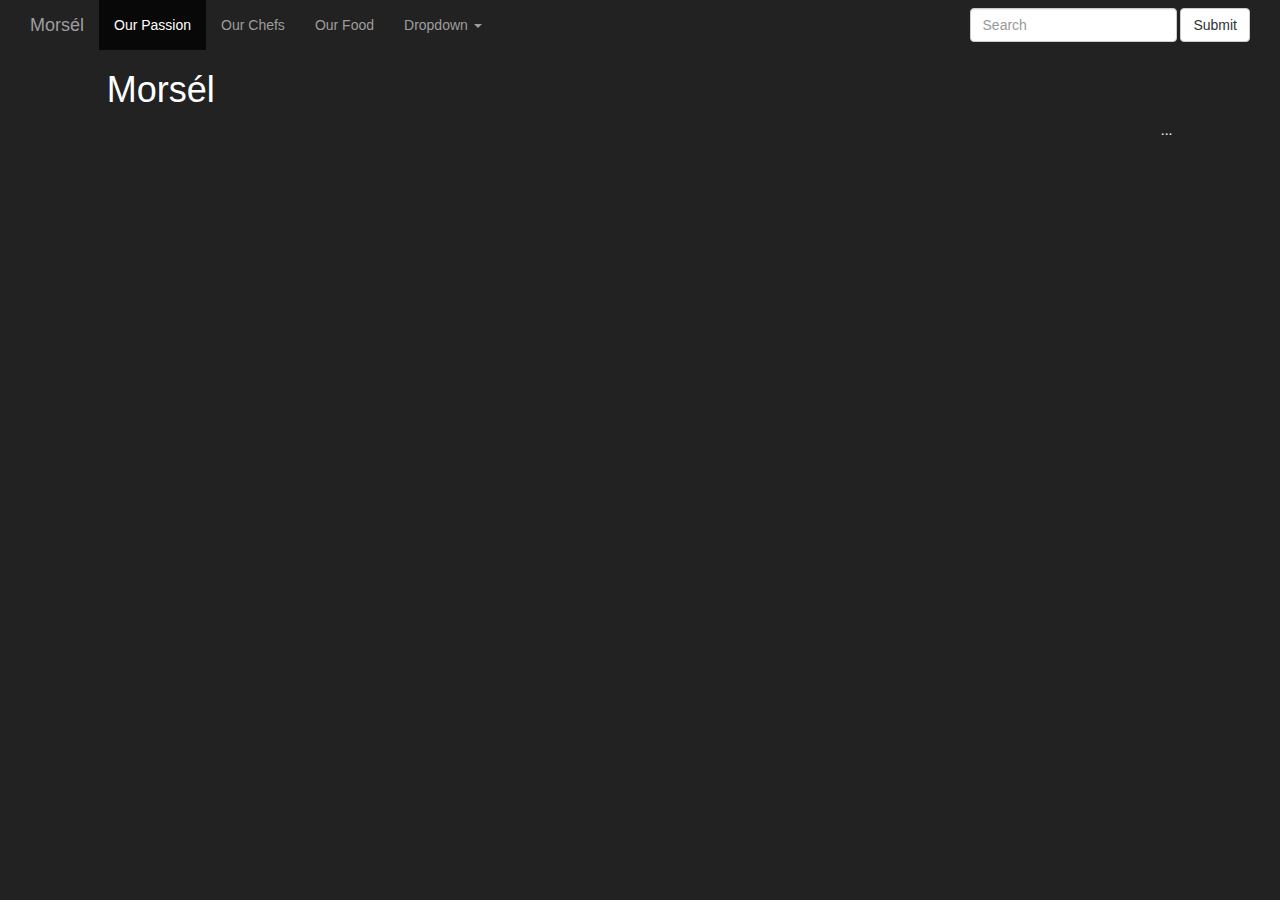
==== src/html/index.html @ 6d454113 "first commit" ====
<!DOCTYPE html>
<html lang="en">
<head>
    <link rel="stylesheet" href="../../bootstrap/dist/css/bootstrap.css" type="text/css">
    <link rel="stylesheet" href="../customCss/styles.css" type="text/css">
    <script src="https://code.jquery.com/jquery-2.2.0.js"></script>
    <script src="../../bootstrap/js/dropdown.js"></script>
</head>
<body class="container-fluid">
<header class="row">
    <nav class="navbar-inverse">
        <div class="container-fluid">
            <!-- Brand and toggle get grouped for better mobile display -->
            <div class="navbar-header">
                <button type="button" class="navbar-toggle collapsed" data-toggle="collapse" data-target="#bs-example-navbar-collapse-1" aria-expanded="false">
                    <span class="sr-only">Toggle navigation</span>
                    <span class="icon-bar"></span>
                    <span class="icon-bar"></span>
                    <span class="icon-bar"></span>
                </button>
                <a class="navbar-brand" href="#">Mors&eacute;l</a>
            </div>

            <!-- Collect the nav links, forms, and other content for toggling -->
            <div class="collapse navbar-collapse" id="bs-example-navbar-collapse-1">
                <ul class="nav navbar-nav">
                    <li class="active"><a href="#">Our Passion <span class="sr-only">(current)</span></a></li>
                    <li><a href="#">Our Chefs </a></li>
                    <li><a href="#">Our Food </a></li>
                    <li class="More...">
                        <a href="#" class="dropdown-toggle" data-toggle="dropdown" role="button" aria-haspopup="true" aria-expanded="false">Dropdown <span class="caret"></span></a>
                        <ul class="dropdown-menu">
                            <li><a href="#">Seasonal Menus</a></li>
                            <li><a href="#">Ask A Question</a></li>
                            <li><a href="#">Suggest Improvements</a></li>
                            <li role="separator" class="divider"></li>
                            <li><a href="#">Book A Table!</a></li>
                            <li role="separator" class="divider"></li>
                            <li><a href="#">Meet Our Team</a></li>
                        </ul>
                    </li>
                </ul>
                <form class="navbar-form navbar-right" role="search">
                    <div class="form-group">
                        <input type="text" class="form-control" placeholder="Search">
                    </div>
                    <button type="submit" class="btn btn-default">Submit</button>
                </form>

            </div><!-- /.navbar-collapse -->
        </div><!-- /.container-fluid -->
    </nav>
    <h1 class="row col-sm-offset-1">Mors&eacute;l</h1>
</header>
<main class="col-md-10 col-sm-offset-1">

</main>


<footer>
    ...
</footer>
</body>

</html>
---- src/customCss/styles.css ----
body {
    background-color: #222222;
    color: #ffffff;
}
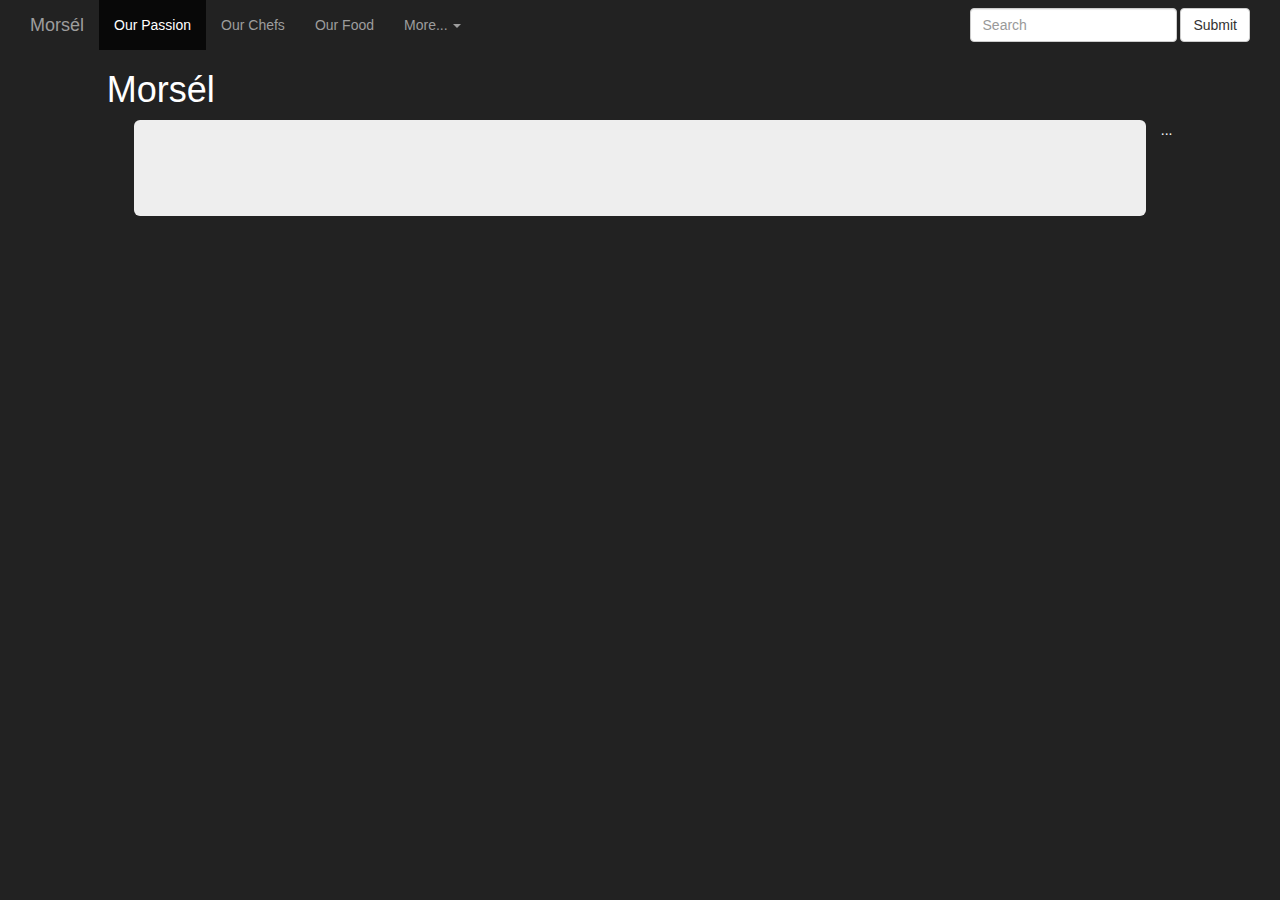
==== commit 158a88cd: "devedevedevedeve" ====
--- a/src/html/index.html
+++ b/src/html/index.html
@@ -27,9 +27,9 @@
                     <li class="active"><a href="#">Our Passion <span class="sr-only">(current)</span></a></li>
                     <li><a href="#">Our Chefs </a></li>
                     <li><a href="#">Our Food </a></li>
-                    <li class="More...">
-                        <a href="#" class="dropdown-toggle" data-toggle="dropdown" role="button" aria-haspopup="true" aria-expanded="false">Dropdown <span class="caret"></span></a>
-                        <ul class="dropdown-menu">
+                    <li class="dropdown">
+                        <a href="#" class="dropdown-toggle" data-toggle="dropdown" role="button" aria-haspopup="true" aria-expanded="false">More... <span class="caret"></span></a>
+                        <ul id="dropdown-colors" class="dropdown-menu">
                             <li><a href="#">Seasonal Menus</a></li>
                             <li><a href="#">Ask A Question</a></li>
                             <li><a href="#">Suggest Improvements</a></li>
@@ -53,7 +53,12 @@
     <h1 class="row col-sm-offset-1">Mors&eacute;l</h1>
 </header>
 <main class="col-md-10 col-sm-offset-1">
+<div class="jumbotron">
+    <div class="container header-image">
 
+    </div>
+
+</div>
 </main>
 
 
--- a/src/customCss/styles.css
+++ b/src/customCss/styles.css
@@ -1,4 +1,17 @@
 body {
     background-color: #222222;
     color: #ffffff;
+}
+
+#dropdown-colors {
+    background-color: #222222;
+    color: #ffffff;
+}
+
+.dropdown-menu > li > a{
+    color: inherit;
+}
+
+.header-image {
+    background-image: url("https://www.breaksincornwall.com/wp-content/files_mf/cache/th_1bff74efafdca50cff65656f946109fa_gourmet0151.jpg");
 }